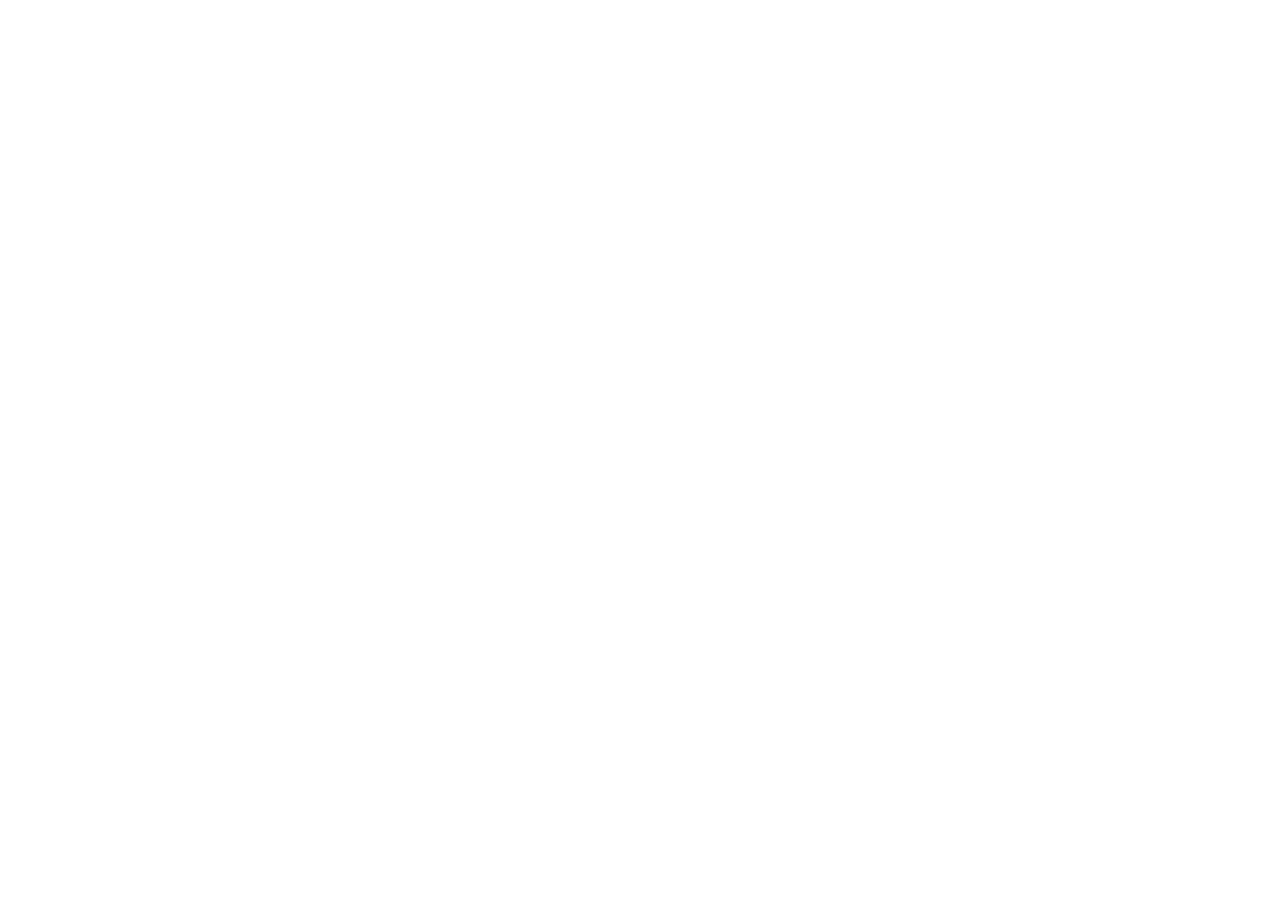
==== guess.html @ 76009ffa "created guess branch" ====
<!DOCTYPE html>
<html lang="en">
<head>
    <meta charset="UTF-8">
    <meta name="viewport" content="width=device-width, initial-scale=1.0">
    <meta http-equiv="X-UA-Compatible" content="ie=edge">
    <title>Document</title>
</head>
<body>
    
</body>
</html>
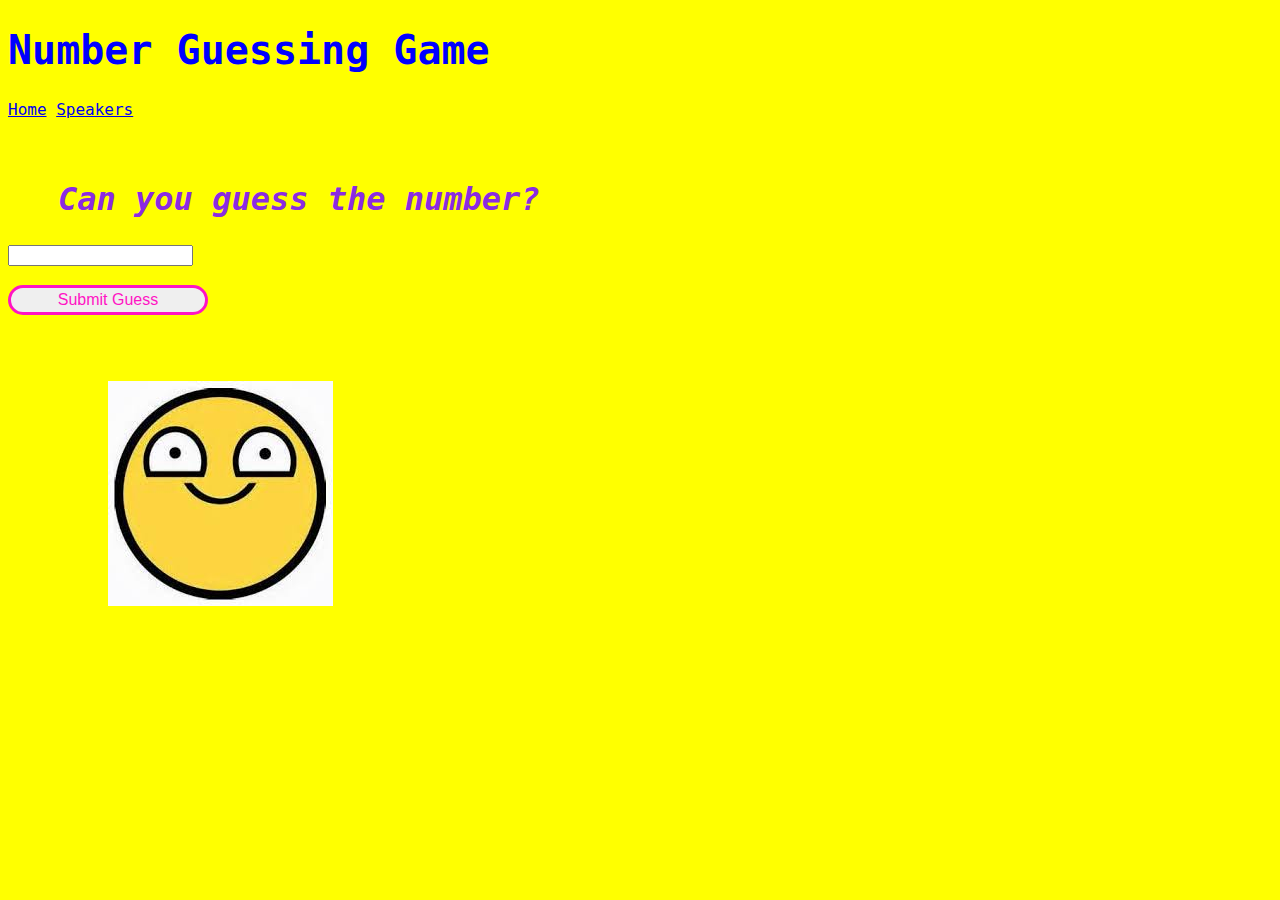
==== commit 61d83715: "created lab 02 guess numberapp" ====
--- a/guess.html
+++ b/guess.html
@@ -4,9 +4,39 @@
     <meta charset="UTF-8">
     <meta name="viewport" content="width=device-width, initial-scale=1.0">
     <meta http-equiv="X-UA-Compatible" content="ie=edge">
-    <title>Document</title>
+    <title>Guess the number</title>
+    <link rel="stylesheet" href="src/main.css">
+    <link rel="stylesheet" href="src/guess.css">
 </head>
 <body>
-    
+    <header>
+        <h1>
+            Number Guessing Game
+        </h1>
+        <nav>
+            <a href="./">Home</a>
+            <a href="guess.html">Speakers</a>
+        </nav>
+    </header>
+
+    <main>
+            <h2>Can you guess the number?</h2
+        <p>
+            <input type="number-input" name="enter number">
+            <br>
+            <br>
+            <button id="submit-btn">Submit Guess</button>
+            <br>
+        </p>
+        <p>
+            <!-- Current Number: <span id="number-display"></span> -->
+        </p>
+        <p>
+            <img id="correctImage" class="correct-guess-happy hidden" src="assets/correct-guess-happy.jpeg">
+        </p>
+    </main>
+
+    <script type"module" src="src/guess.js"</script>
 </body>
-</html>+</html>
+    --- a/src/main.css
+++ b/src/main.css
@@ -0,0 +1,92 @@
+@import url('https://fonts.googleapis.com/css?family=DM+Sans&display=swap" rel="stylesheet');
+/* @import url('https://fonts.googleapis.com/css?family=Roboto+Mono&display=swap" rel="stylesheet'); */
+
+
+body {
+    background-color: yellow;
+    font-family: 'Roboto Mono', monospace;
+}
+
+h1 {
+    
+    font-family: 'Oswald';
+    color:blue;
+    font-style: bold;
+    font-size: 40px;
+    font-family: 'Roboto Mono', monospace;
+}
+
+h2 {
+    text-align: left;
+    padding-right: 300px;
+    padding-top: 35px;
+    font-family: 'Oswald';
+    color: pink;
+    font-style: italic;
+    font-family: 'Roboto Mono', monospace;
+    padding-left: 50px;
+
+}
+
+img {
+
+    padding: 50px;
+    
+
+    
+
+
+}
+
+p {
+    color:black;
+    padding-left: 50px;
+
+}
+/* .profile {
+    float: left;
+    margin-right: 20px;
+    height: 200px;
+} */
+
+.border {
+    background-color: blue;
+    width: 500px;
+
+
+    
+
+}
+
+.about-me-1 {
+    text-align: right;
+    color: pink;
+    
+}
+
+ul {
+    padding-left:100px;
+}
+
+ol {
+    padding-left: 100px;
+}
+.about-me {
+    background-color: aqua;
+}
+
+button {
+    border: 1px solid steelblue;
+    height: 30px;
+    width: 100px;
+    font-size: 1.2em;
+    
+}
+
+.bad {
+    color: red;
+}
+
+.good {
+    color: green;
+}--- a/src/guess.css
+++ b/src/guess.css
@@ -0,0 +1,18 @@
+/* ALl of styling for speaker html */
+h2 {
+    color: blueviolet;
+    font-size: 2em;
+}
+
+button {
+    border: 3px solid rgb(255, 20, 196);
+    height: 30px;
+    width: 200px;
+    font-size: 1em;
+    border-radius: 30px;
+    color: rgb(255, 20, 196);
+}
+        
+
+
+
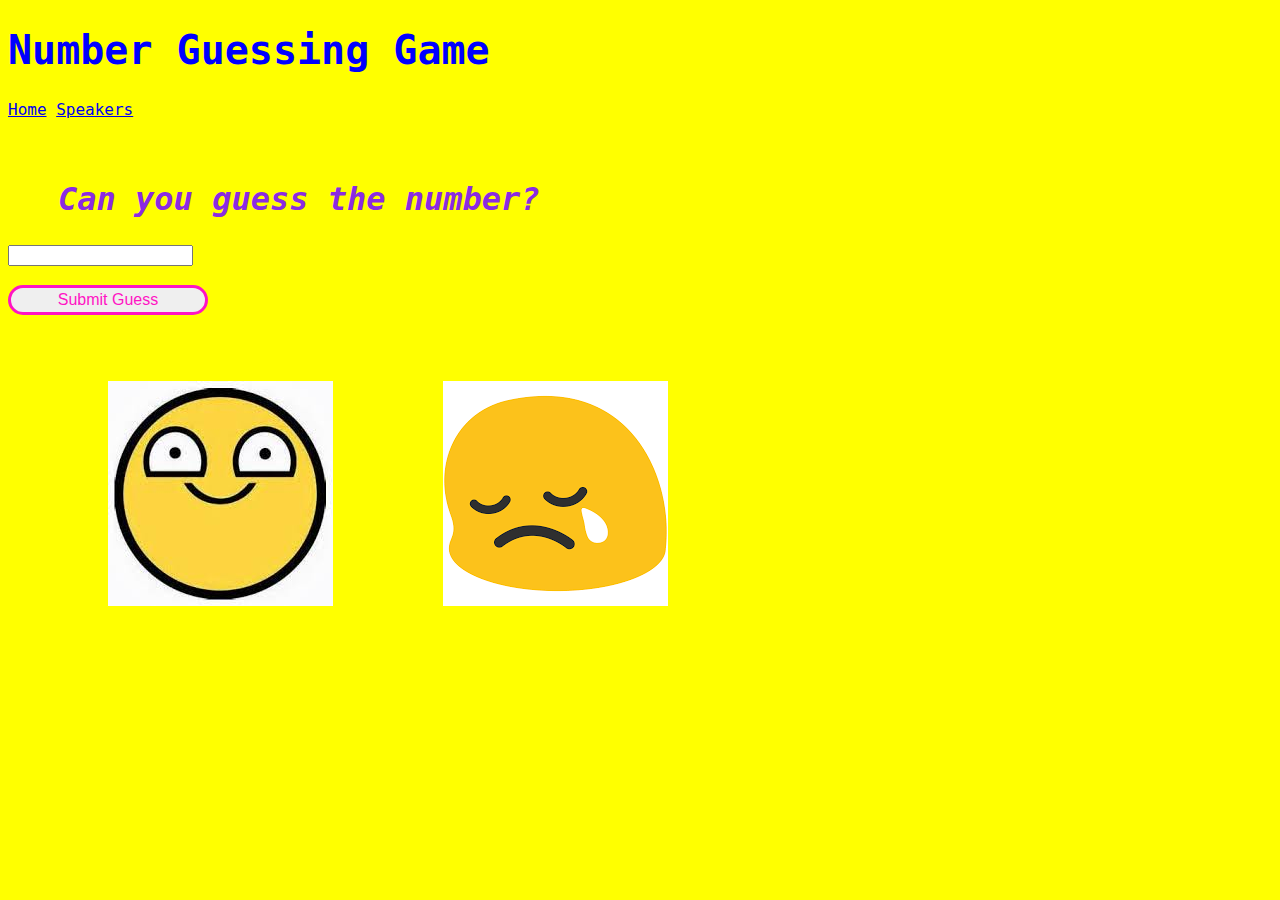
==== commit 4ed51828: "updated guess.js" ====
--- a/guess.html
+++ b/guess.html
@@ -22,17 +22,18 @@
     <main>
             <h2>Can you guess the number?</h2
         <p>
-            <input type="number-input" name="enter number">
+            <input type="number" id="number-input">
             <br>
             <br>
-            <button id="submit-btn">Submit Guess</button>
+            <button id="SubmitBtn">Submit Guess</button>
             <br>
         </p>
         <p>
-            <!-- Current Number: <span id="number-display"></span> -->
+            <span id="message"></span> 
         </p>
         <p>
-            <img id="correctImage" class="correct-guess-happy hidden" src="assets/correct-guess-happy.jpeg">
+            <img id="correct-image" class="hidden" src="assets/correct-guess-happy.jpeg">
+            <img id="incorrect-image" class="hidden" src="assets/incorrect-guess-sad.png">
         </p>
     </main>
 
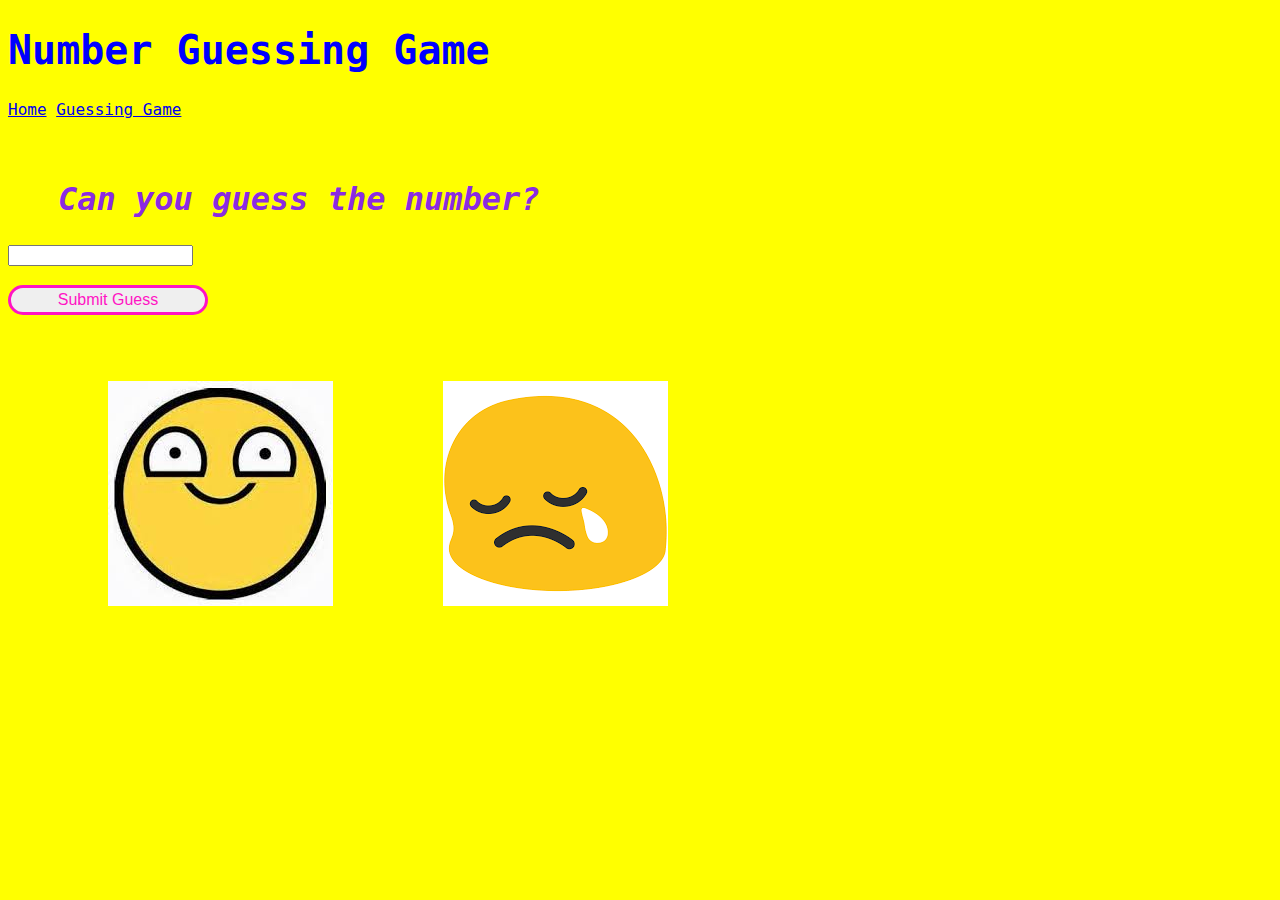
==== commit 17989585: "updated html" ====
--- a/guess.html
+++ b/guess.html
@@ -15,7 +15,7 @@
         </h1>
         <nav>
             <a href="./">Home</a>
-            <a href="guess.html">Speakers</a>
+            <a href="guess.html">Guessing Game</a>
         </nav>
     </header>
 
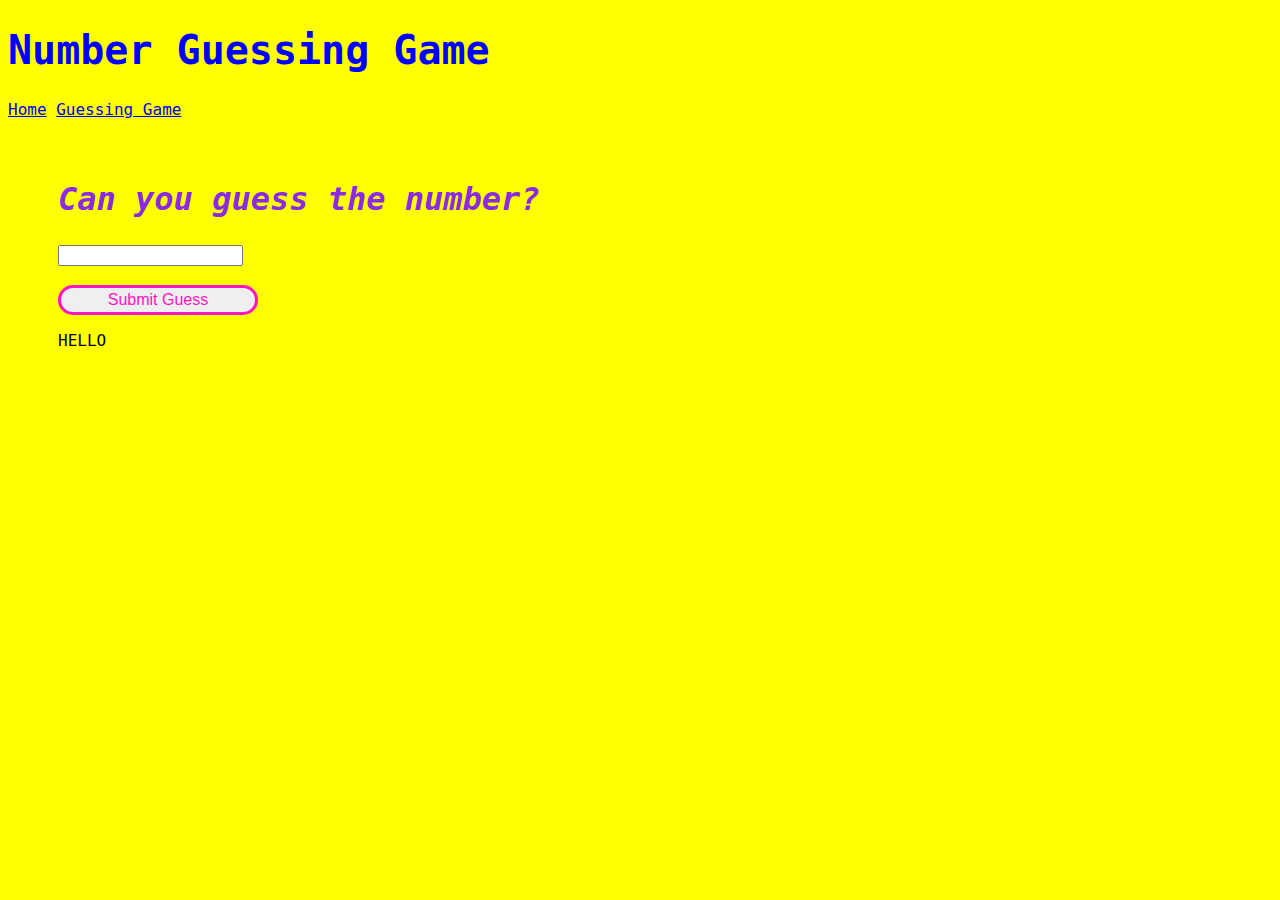
==== commit 503b3f5a: "completed functions" ====
--- a/guess.html
+++ b/guess.html
@@ -1,43 +1,44 @@
 <!DOCTYPE html>
 <html lang="en">
-<head>
-    <meta charset="UTF-8">
-    <meta name="viewport" content="width=device-width, initial-scale=1.0">
-    <meta http-equiv="X-UA-Compatible" content="ie=edge">
-    <title>Guess the number</title>
-    <link rel="stylesheet" href="src/main.css">
-    <link rel="stylesheet" href="src/guess.css">
-</head>
-<body>
-    <header>
-        <h1>
-            Number Guessing Game
-        </h1>
-        <nav>
-            <a href="./">Home</a>
-            <a href="guess.html">Guessing Game</a>
-        </nav>
-    </header>
+    <head>
+        <meta charset="UTF-8">
+        <meta name="viewport" content="width=device-width, initial-scale=1.0">
+        <meta http-equiv="X-UA-Compatible" content="ie=edge">
+        <title>Guess the number</title>
+        <link rel="stylesheet" href="src/main.css">
+        <link rel="stylesheet" href="src/guess.css">
+    </head>
+    <body>
+        <header>
+            <h1>
+                Number Guessing Game
+            </h1>
+            <nav>
+                <a href="./">Home</a>
+                <a href="guess.html">Guessing Game</a>
+            </nav>
+        </header>
 
-    <main>
-            <h2>Can you guess the number?</h2
-        <p>
-            <input type="number" id="number-input">
-            <br>
-            <br>
-            <button id="SubmitBtn">Submit Guess</button>
-            <br>
-        </p>
-        <p>
-            <span id="message"></span> 
-        </p>
-        <p>
-            <img id="correct-image" class="hidden" src="assets/correct-guess-happy.jpeg">
-            <img id="incorrect-image" class="hidden" src="assets/incorrect-guess-sad.png">
-        </p>
-    </main>
+        <main>
+            <h2>Can you guess the number?</h2>
+            <p>
+                <input type="number" id="number-input">
+                <br>
+                <br>
+                <button id="SubmitBtn">Submit Guess</button>
+                <br>
+            </p>
+            <p>
+                <span id="message">HELLO</span>
+            </p>
+            <p>
+                <img id="correct-image" class="hidden"
+                    src="assets/correct-guess-happy.jpeg">
+                <img id="incorrect-image" class="hidden"
+                    src="assets/incorrect-guess-sad.png">
+            </p>
+        </main>
 
-    <script type"module" src="src/guess.js"</script>
-</body>
-</html>
-    +        <script type="module" src="./src/guess.js"></script>
+    </body>
+</html>--- a/src/guess.css
+++ b/src/guess.css
@@ -12,6 +12,10 @@
     border-radius: 30px;
     color: rgb(255, 20, 196);
 }
+
+.hidden {
+    display: none;
+}
         
 
 
